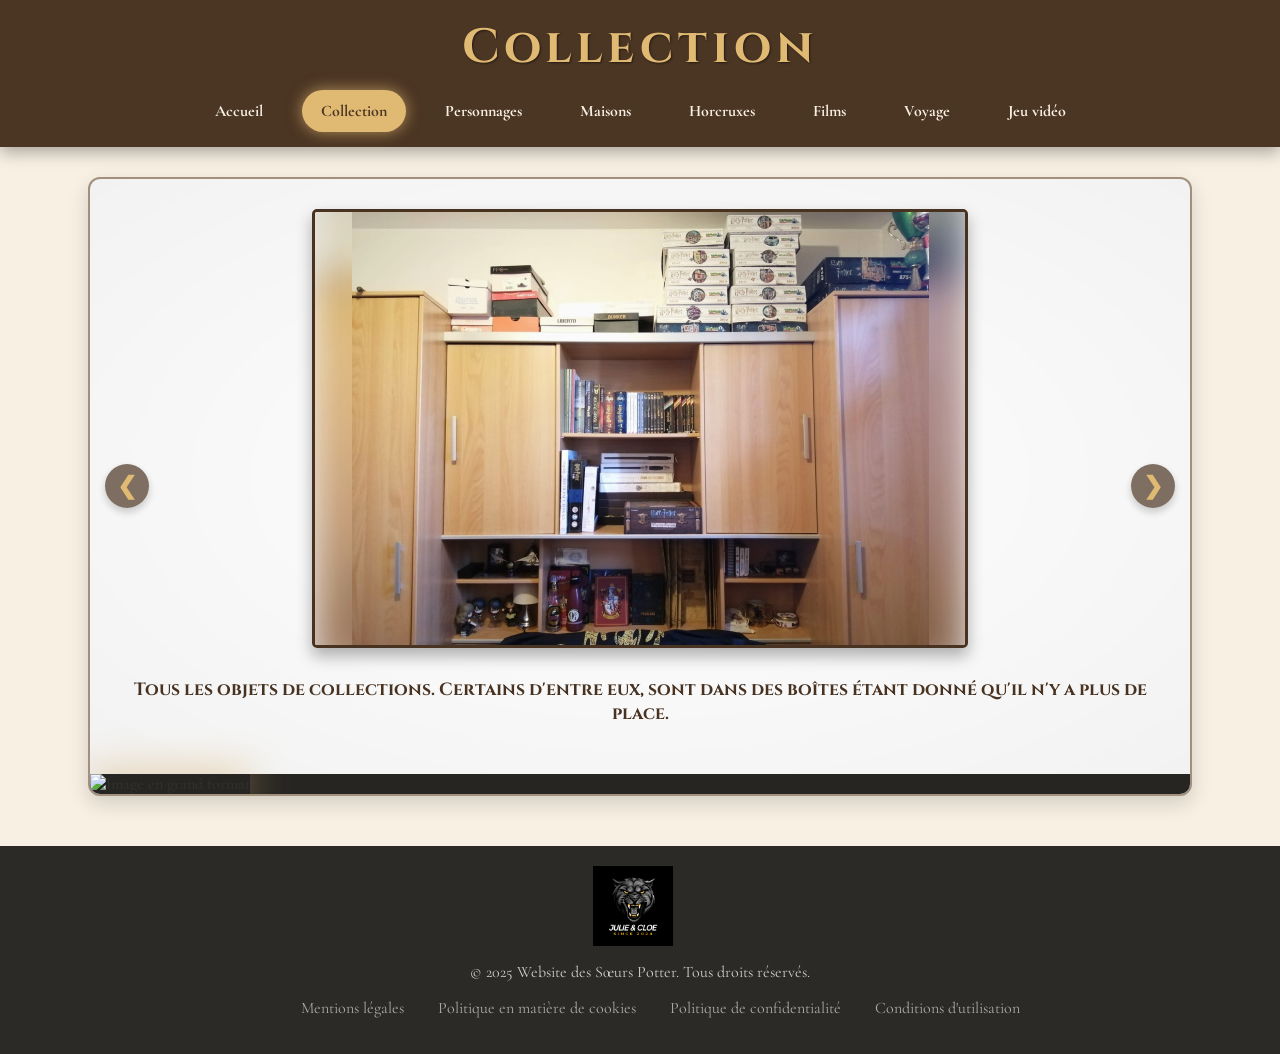
==== pages/collection.html @ 5badda87 "Premier commit - ajout du projet Site Harry Potter" ====
<!DOCTYPE html>
<html lang="fr">
	<head>
		<meta charset="utf-8" />
		<meta name="viewport" content="width=device-width, initial-scale=1.0" />
		<title>Collection</title>
		<link rel="stylesheet" href="../styles/styleC.css" charset="utf-8" />
		<link rel="icon" type="image/png" href="../images/logo.png" />
        <link href="https://fonts.googleapis.com/css2?family=Cinzel:wght@400;700&family=Cormorant+Garamond:wght@400;700&display=swap" rel="stylesheet">
		<script type="text/javascript" src="../scripts/scriptC.js" defer></script>
		<link rel="stylesheet" href="https://cdnjs.cloudflare.com/ajax/libs/animate.css/4.1.1/animate.min.css" />
	</head>
	<body>

		<header>
			<h1>Collection</h1>
			<nav>
				<a href="index.html" class="menu-button">Accueil</a>
				<a href="collection.html" id="actif" class="menu-button">Collection</a>
				<a href="personnages.html" class="menu-button">Personnages</a>
				<a href="maisons.html" class="menu-button">Maisons</a>
				<a href="horcruxes.html" class="menu-button">Horcruxes</a>
				<a href="films.html" class="menu-button">Films</a>
				<a href="voyage.html" class="menu-button">Voyage</a>
				<a href="jeu.html" class="menu-button">Jeu vidéo</a>
			</nav>
		</header>

		<section class="carousel animate__animated animate__fadeIn">
			<div class="carousel-container">
				<div class="slide">
					<img src="../images/complet.jpg" alt="Photo 1" onclick="openFullscreen(this)" />
					<p>Tous les objets de collections. Certains d'entre eux, sont dans des boîtes étant donné qu'il n'y a plus de place.</p>
				</div>
				<div class="slide">
					<img src="../images/puzzles.jpg" alt="Photo 2" onclick="openFullscreen(this)" />
					<p>Tous les puzzles 3D que nous avons construit.</p>
				</div>
				<div class="slide">
					<img src="../images/siege.jpg" alt="Photo 3" onclick="openFullscreen(this)" />
					<p>Un super siège comme cadeau de Noël.</p>
				</div>
				<div class="slide">
					<img src="../images/objets1.jpg" alt="Photo 4" onclick="openFullscreen(this)" />
					<p>Une horloge et un dobble.</p>
				</div>
				<div class="slide">
					<img src="../images/objets2.jpg" alt="Photo 5" onclick="openFullscreen(this)" />
					<p>Un jeu de société et un cluedo.</p>
				</div>
			</div>
			<div id="fullscreen-overlay" onclick="closeFullscreen()">
				<img id="fullscreen-image" src="" alt="Image en grand format">
			</div>
			<button class="prev" onclick="prevSlide(document.querySelector('.carousel-container'))">&#10094;</button>
			<button class="next" onclick="nextSlide(document.querySelector('.carousel-container'))">&#10095;</button>
		</section>

		<footer>
			<div class="footer-logo">
				<img src="../images/logo.png" alt="Logo"/>
			</div>
			<p>© 2025 Website des Sœurs Potter. Tous droits réservés.</p>
			<ul class="footer-links">
				<li><a href="">Mentions légales</a></li>
				<li><a href="">Politique en matière de cookies</a></li>
				<li><a href="">Politique de confidentialité</a></li>
				<li><a href="">Conditions d'utilisation</a></li>
			</ul>
		</footer>
	</body>
</html>
---- styles/styleC.css ----
/* Styles Communs (Base pour toutes les pages) - Thème HP */
body {
    font-family: 'Cormorant Garamond', 'Times New Roman', serif; /* Police de style classique et élégante */
    margin: 0;
    padding: 0;
    background-color: #f8f0e3; /* Beige parchemin clair */
    color: #333;
}

header {
    background-color: #4b3523; /* Marron foncé Poudlard/Bois */
    color: white;
    padding: 15px 0;
    text-align: center;
    box-shadow: 0 6px 15px rgba(0, 0, 0, 0.3); /* Ombre plus marquée */
}

header h1 {
    font-family: 'Cinzel', serif; /* Police épique pour le titre */
    color: #e0b973; /* Or vieilli */
    margin-top: 0;
    margin-bottom: 10px;
    font-size: 3em;
    letter-spacing: 5px;
    text-shadow: 1px 1px 2px rgba(0, 0, 0, 0.5);
}

nav {
    display: flex;
    justify-content: center;
    gap: 20px; /* Espace augmenté */
    flex-wrap: wrap;
}

.menu-button {
    color: #f8f0e3; /* Couleur parchemin clair */
    text-decoration: none;
    padding: 10px 18px;
    border-radius: 25px;
    transition: background-color 0.3s, transform 0.2s, color 0.3s;
    font-weight: 700; /* Plus audacieux */
    border: 1px solid transparent;
}

.menu-button:hover {
    background-color: rgba(224, 185, 115, 0.2); /* Fond subtil en survol */
    color: #e0b973; /* Texte doré en survol */
    transform: translateY(-2px);
    border: 1px solid #e0b973;
}

#actif {
    background-color: #e0b973; /* Fond doré pour la page active */
    color: #4b3523; /* Texte marron foncé */
    box-shadow: 0 0 15px rgba(224, 185, 115, 0.7); /* Lueur dorée */
    font-weight: 900;
}

section {
    padding: 40px 30px;
    margin: 30px auto;
    max-width: 1100px; /* Légèrement plus petit pour l'aspect carrousel */
    background-color: white;
    border-radius: 12px;
    border: 2px solid #a0907d; /* Bordure d'aspect vieilli */
    box-shadow: 0 8px 20px rgba(0, 0, 0, 0.15);
}

footer {
    background-color: #2c2a27;
    color: #ccc;
    text-align: center;
    padding: 20px 0;
    margin-top: 50px;
}

.footer-logo img {
    width: 80px;
    vertical-align: middle;
    margin-right: 15px;
}

.footer-links li {
    display: inline;
    margin: 0 15px;
}

.footer-links a {
    color: #aaa;
    text-decoration: none;
    transition: color 0.3s;
}

.footer-links a:hover {
    color: #e0b973;
}

/* Styles Spécifiques à la page Collection (collection.html) */
.carousel {
    /* Maintient les styles de section */
    overflow: hidden;
    padding: 0;
}

.carousel-container {
    display: flex;
    transition: transform 0.5s ease-in-out;
    width: 100%;
}

.slide {
    min-width: 100%;
    box-sizing: border-box;
    text-align: center;
    padding: 30px 20px; /* Padding ajusté */
}

/* Animation et style pour l'image */
.slide img {
    max-width: 80%;
    height: auto;
    border-radius: 5px;
    cursor: pointer;
    border: 3px solid #4b3523; /* Cadre marron */
    box-shadow: 0 8px 16px rgba(0, 0, 0, 0.3);
    transition: transform 0.3s ease-in-out, box-shadow 0.3s ease-in-out; /* Ajout des transitions */
}

.slide img:hover {
    transform: scale(1.02); /* Jolie animation de zoom au survol */
    box-shadow: 0 12px 24px rgba(0, 0, 0, 0.4);
}

.slide p {
    font-family: 'Cinzel', serif; /* Titre plus élégant pour la description */
    font-style: normal;
    font-weight: 700;
    color: #4b3523; /* Marron Poudlard pour le texte */
    margin-top: 25px;
    font-size: 1.1em;
}

/* Styles pour les boutons de navigation du carrousel */
.carousel .prev, .carousel .next {
    cursor: pointer;
    position: absolute;
    top: 50%;
    width: auto;
    padding: 16px;
    margin-top: -22px;
    color: #e0b973; /* Flèches dorées */
    font-weight: bold;
    font-size: 24px; /* Plus grand */
    transition: 0.6s ease;
    user-select: none;
    background-color: rgba(75, 53, 35, 0.7); /* Fond marron semi-transparent */
    border: none;
    z-index: 10;
    border-radius: 50%; /* Boutons ronds */
    width: 44px;
    height: 44px;
    line-height: 12px;
    text-align: center;
    display: flex;
    justify-content: center;
    align-items: center;
}

.carousel .next {
    right: 15px; /* Décalage des côtés */
    border-radius: 50%;
}

.carousel .prev {
    left: 15px; /* Décalage des côtés */
    border-radius: 50%;
}

.carousel .prev:hover, .carousel .next:hover {
    background-color: #4b3523; /* Marron opaque au survol */
    color: white;
}

/* Styles pour le mode plein écran */
#fullscreen-overlay {
    background-color: rgba(28, 26, 23, 0.95); /* Noir charbon plus opaque */
}

#fullscreen-image {
    box-shadow: 0 0 40px rgba(224, 185, 115, 0.8); /* Lueur dorée en plein écran */
}

/* Media Queries */
@media (max-width: 768px) {
    header h1 {
        font-size: 2em;
    }
}

/* ===== Collection Page Specific Enhancements ===== */

/* Section Animation */
section {
    animation: fadeInUp 0.8s ease forwards;
    opacity: 0;
}

section h2 {
    color: #8b0000;
    font-family: 'Cinzel', serif;
    margin-bottom: 30px;
    font-size: 2.2em;
    border-bottom: 3px double #e0b973;
    padding-bottom: 10px;
    text-align: center;
    text-shadow: 1px 1px 3px rgba(0, 0, 0, 0.1);
}

/* Carousel Slide Animations */
.slide {
    animation: slideIn 0.6s ease-in-out;
}

.slide:nth-child(1) { animation-delay: 0s; }
.slide:nth-child(2) { animation-delay: 0.1s; }
.slide:nth-child(3) { animation-delay: 0.2s; }
.slide:nth-child(4) { animation-delay: 0.3s; }
.slide:nth-child(5) { animation-delay: 0.4s; }

/* Enhanced Image Effects */
.slide img {
    transition: transform 0.3s ease-in-out, box-shadow 0.3s ease-in-out, filter 0.3s ease;
}

.slide img:hover {
    transform: scale(1.05) rotate(1deg);
    box-shadow: 0 15px 35px rgba(224, 185, 115, 0.4), inset 0 0 10px rgba(224, 185, 115, 0.1);
    filter: brightness(1.1);
}

/* Description Text Animations */
.slide p {
    opacity: 0;
    animation: fadeInUp 0.6s ease 0.3s forwards;
    transition: color 0.3s ease;
}

.slide:hover p {
    color: #8b0000;
}

/* Navigation Button Enhancements */
.carousel .prev, .carousel .next {
    transition: all 0.3s ease;
    box-shadow: 0 4px 8px rgba(0, 0, 0, 0.2);
}

.carousel .prev:hover, .carousel .next:hover {
    background-color: #8b0000;
    transform: scale(1.1);
    box-shadow: 0 8px 20px rgba(224, 185, 115, 0.5), inset 0 0 10px rgba(0, 0, 0, 0.2);
}

.carousel .prev:active, .carousel .next:active {
    transform: scale(0.95);
}

/* Fullscreen Overlay Enhancements */
#fullscreen-overlay {
    animation: fadeIn 0.4s ease;
}

#fullscreen-image {
    animation: zoomIn 0.5s ease;
    max-width: 90%;
    max-height: 90%;
}

/* Carousel Container Glow Effect */
.carousel-container {
    position: relative;
}

.carousel-container::before {
    content: '';
    position: absolute;
    top: 0;
    left: 0;
    right: 0;
    bottom: 0;
    background: radial-gradient(ellipse at center, transparent 0%, rgba(0,0,0,0.05) 100%);
    pointer-events: none;
    z-index: 1;
}

/* ===== Animation Keyframes ===== */
@keyframes fadeInUp {
    from {
        opacity: 0;
        transform: translateY(30px);
    }
    to {
        opacity: 1;
        transform: translateY(0);
    }
}

@keyframes slideIn {
    from {
        opacity: 0;
        transform: scale(0.95);
    }
    to {
        opacity: 1;
        transform: scale(1);
    }
}

@keyframes fadeIn {
    from {
        opacity: 0;
    }
    to {
        opacity: 1;
    }
}

@keyframes zoomIn {
    from {
        opacity: 0;
        transform: scale(0.8);
    }
    to {
        opacity: 1;
        transform: scale(1);
    }
}

@keyframes slideLeftIn {
    from {
        opacity: 0;
        transform: translateX(-30px);
    }
    to {
        opacity: 1;
        transform: translateX(0);
    }
}

@keyframes slideRightIn {
    from {
        opacity: 0;
        transform: translateX(30px);
    }
    to {
        opacity: 1;
        transform: translateX(0);
    }
}

@keyframes shimmer {
    0%, 100% {
        box-shadow: 0 4px 8px rgba(0, 0, 0, 0.2);
    }
    50% {
        box-shadow: 0 8px 20px rgba(224, 185, 115, 0.5);
    }
}

/* ===== Responsive Design Enhancements ===== */
@media (max-width: 768px) {
    header h1 {
        font-size: 2em;
        letter-spacing: 3px;
    }

    .carousel .prev, .carousel .next {
        padding: 12px;
        width: 36px;
        height: 36px;
        font-size: 18px;
    }

    section {
        padding: 20px 15px;
        margin: 20px 10px;
    }

    .slide {
        padding: 20px 15px;
    }

    .slide img {
        max-width: 90%;
    }

    .slide p {
        font-size: 0.95em;
    }
}

@media (max-width: 480px) {
    header h1 {
        font-size: 1.5em;
        letter-spacing: 2px;
    }

    .carousel .prev, .carousel .next {
        padding: 8px;
        width: 30px;
        height: 30px;
        font-size: 14px;
        top: 40%;
    }

    section {
        padding: 15px 10px;
        margin: 15px 5px;
    }

    .slide {
        padding: 15px 10px;
    }

    .slide img {
        max-width: 95%;
    }

    .slide p {
        font-size: 0.9em;
        margin-top: 15px;
    }
}
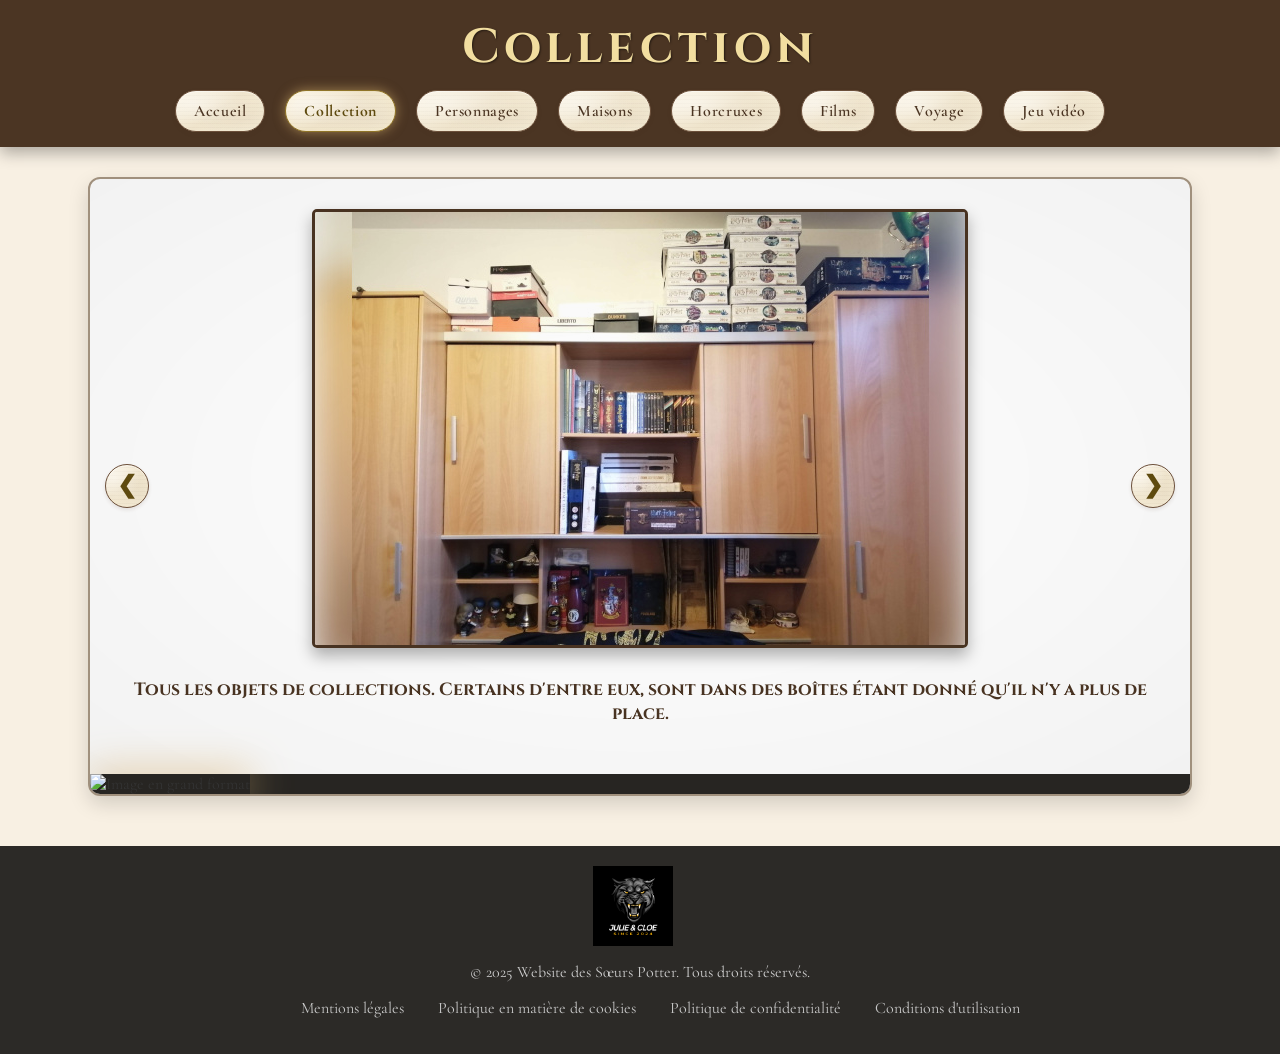
==== commit 2903993b: "Modifications de tous les fichiers" ====
--- a/pages/collection.html
+++ b/pages/collection.html
@@ -5,6 +5,8 @@
 		<meta name="viewport" content="width=device-width, initial-scale=1.0" />
 		<title>Collection</title>
 		<link rel="stylesheet" href="../styles/styleC.css" charset="utf-8" />
+		<link rel="stylesheet" href="../styles/theme.css" charset="utf-8" />
+		<link rel="stylesheet" href="../styles/boutons.css" charset="utf-8" />
 		<link rel="icon" type="image/png" href="../images/logo.png" />
         <link href="https://fonts.googleapis.com/css2?family=Cinzel:wght@400;700&family=Cormorant+Garamond:wght@400;700&display=swap" rel="stylesheet">
 		<script type="text/javascript" src="../scripts/scriptC.js" defer></script>
--- a/styles/styleC.css
+++ b/styles/styleC.css
@@ -17,7 +17,7 @@
 
 header h1 {
     font-family: 'Cinzel', serif; /* Police épique pour le titre */
-    color: #e0b973; /* Or vieilli */
+    color: var(--couleur-or); /* Or vieilli */
     margin-top: 0;
     margin-bottom: 10px;
     font-size: 3em;
@@ -43,16 +43,16 @@
 }
 
 .menu-button:hover {
-    background-color: rgba(224, 185, 115, 0.2); /* Fond subtil en survol */
-    color: #e0b973; /* Texte doré en survol */
+    background-color: rgba(var(--couleur-or-rgb), 0.2); /* Fond subtil en survol */
+    color: var(--couleur-or); /* Texte doré en survol */
     transform: translateY(-2px);
-    border: 1px solid #e0b973;
+    border: 1px solid var(--couleur-or);
 }
 
 #actif {
-    background-color: #e0b973; /* Fond doré pour la page active */
+    background-color: var(--couleur-or); /* Fond doré pour la page active */
     color: #4b3523; /* Texte marron foncé */
-    box-shadow: 0 0 15px rgba(224, 185, 115, 0.7); /* Lueur dorée */
+    box-shadow: 0 0 15px rgba(var(--couleur-or-rgb), 0.7); /* Lueur dorée */
     font-weight: 900;
 }
 
@@ -92,7 +92,7 @@
 }
 
 .footer-links a:hover {
-    color: #e0b973;
+    color: var(--couleur-or);
 }
 
 /* Styles Spécifiques à la page Collection (collection.html) */
@@ -148,7 +148,7 @@
     width: auto;
     padding: 16px;
     margin-top: -22px;
-    color: #e0b973; /* Flèches dorées */
+    color: var(--couleur-or); /* Flèches dorées */
     font-weight: bold;
     font-size: 24px; /* Plus grand */
     transition: 0.6s ease;
@@ -187,7 +187,7 @@
 }
 
 #fullscreen-image {
-    box-shadow: 0 0 40px rgba(224, 185, 115, 0.8); /* Lueur dorée en plein écran */
+    box-shadow: 0 0 40px rgba(var(--couleur-or-rgb), 0.8); /* Lueur dorée en plein écran */
 }
 
 /* Media Queries */
@@ -210,7 +210,7 @@
     font-family: 'Cinzel', serif;
     margin-bottom: 30px;
     font-size: 2.2em;
-    border-bottom: 3px double #e0b973;
+    border-bottom: 3px double var(--couleur-or);
     padding-bottom: 10px;
     text-align: center;
     text-shadow: 1px 1px 3px rgba(0, 0, 0, 0.1);
@@ -234,7 +234,7 @@
 
 .slide img:hover {
     transform: scale(1.05) rotate(1deg);
-    box-shadow: 0 15px 35px rgba(224, 185, 115, 0.4), inset 0 0 10px rgba(224, 185, 115, 0.1);
+    box-shadow: 0 15px 35px rgba(var(--couleur-or-rgb), 0.4), inset 0 0 10px rgba(var(--couleur-or-rgb), 0.1);
     filter: brightness(1.1);
 }
 
@@ -258,7 +258,7 @@
 .carousel .prev:hover, .carousel .next:hover {
     background-color: #8b0000;
     transform: scale(1.1);
-    box-shadow: 0 8px 20px rgba(224, 185, 115, 0.5), inset 0 0 10px rgba(0, 0, 0, 0.2);
+    box-shadow: 0 8px 20px rgba(var(--couleur-or-rgb), 0.5), inset 0 0 10px rgba(0, 0, 0, 0.2);
 }
 
 .carousel .prev:active, .carousel .next:active {
@@ -363,7 +363,7 @@
         box-shadow: 0 4px 8px rgba(0, 0, 0, 0.2);
     }
     50% {
-        box-shadow: 0 8px 20px rgba(224, 185, 115, 0.5);
+        box-shadow: 0 8px 20px rgba(var(--couleur-or-rgb), 0.5);
     }
 }
 
--- a/styles/theme.css
+++ b/styles/theme.css
@@ -0,0 +1,76 @@
+/*
+ * Thème centralisé — couleur dorée & accessibilité (WCAG 2.1 niveau AA)
+ * --couleur-or : référence unique du doré (bordures, lueurs, décoration)
+ */
+
+:root {
+    --couleur-or: #e0b973;
+    --couleur-or-rgb: 224, 185, 115;
+
+    /* Texte : ≥ 4,5:1 sur fond sombre (#4b3523) ou clair (#f8f0e3) */
+    --couleur-or-texte-sur-fonce: #f2dea0;
+    --couleur-or-texte-sur-clair: #5e4a0f;
+
+    /* Composants UI (bordures, focus) : ≥ 3:1 sur fond clair */
+    --couleur-or-ui: #8f7428;
+    --couleur-or-survol-bordure: #9a7b28;
+    --couleur-or-fond-actif: #d4b15a;
+
+    --couleur-marron-fonce: #4b3523;
+    --couleur-marron-fonce-rgb: 75, 53, 35;
+    --couleur-parchemin: #f8f0e3;
+    --couleur-parchemin-bouton: #f5edd6;
+    --couleur-texte: #333333;
+    --couleur-lien-footer: #c8c8c8;
+
+    /* Alias (styleR et extensions) */
+    --primary-gold: var(--couleur-or);
+}
+
+/* Titres sur en-tête sombre */
+header h1 {
+    color: var(--couleur-or-texte-sur-fonce);
+}
+
+/* Liens pied de page : contraste renforcé + survol lisible */
+.footer-links a {
+    color: var(--couleur-lien-footer);
+}
+
+.footer-links a:hover,
+.footer-links a:focus-visible {
+    color: var(--couleur-or-texte-sur-fonce);
+}
+
+/* Focus clavier visible (WCAG 2.4.7) */
+a:focus-visible,
+button:focus-visible,
+.menu-button:focus-visible,
+input:focus-visible,
+select:focus-visible {
+    outline: 3px solid var(--couleur-or-ui);
+    outline-offset: 3px;
+}
+
+input:focus-visible,
+select:focus-visible {
+    border-color: var(--couleur-or-ui);
+    box-shadow: 0 0 0 1px var(--couleur-parchemin), 0 0 8px rgba(var(--couleur-or-rgb), 0.45);
+}
+
+/* Bordures dorées sur cartes / sections claires */
+section h2,
+.presentation h2,
+.character:hover,
+.house:hover,
+.horcrux:hover,
+.voyage-card:hover,
+.film-info:hover {
+    border-color: var(--couleur-or-ui);
+}
+
+section h2,
+.presentation h2 {
+    border-bottom-color: var(--couleur-or-ui);
+}
+
--- a/styles/boutons.css
+++ b/styles/boutons.css
@@ -0,0 +1,178 @@
+/* Boutons parchemin — lueur dorée Lumos au survol */
+
+@keyframes lumos-glow {
+    0%, 100% {
+        box-shadow:
+            0 0 10px rgba(255, 220, 120, 0.75),
+            0 0 22px rgba(var(--couleur-or-rgb), 0.65),
+            0 0 38px rgba(255, 200, 80, 0.45),
+            0 0 58px rgba(255, 180, 50, 0.25),
+            inset 0 0 14px rgba(255, 235, 160, 0.2);
+    }
+    50% {
+        box-shadow:
+            0 0 16px rgba(255, 240, 150, 1),
+            0 0 34px rgba(255, 215, 100, 0.9),
+            0 0 52px rgba(var(--couleur-or-rgb), 0.75),
+            0 0 78px rgba(255, 190, 70, 0.5),
+            inset 0 0 22px rgba(255, 248, 180, 0.35);
+    }
+}
+
+.menu-button,
+button[type="submit"],
+button[type="reset"],
+.btn,
+.btn-primary,
+.btn-secondary,
+.carousel .prev,
+.carousel .next,
+button.prev,
+button.next {
+    font-family: 'Cormorant Garamond', 'Cinzel', serif;
+    font-weight: 600;
+    letter-spacing: 0.04em;
+    color: var(--couleur-marron-fonce);
+    background-color: var(--couleur-parchemin-bouton);
+    background-image:
+        radial-gradient(ellipse at 20% 30%, rgba(255, 255, 255, 0.45) 0%, transparent 55%),
+        radial-gradient(ellipse at 80% 70%, rgba(139, 105, 74, 0.08) 0%, transparent 50%),
+        repeating-linear-gradient(
+            0deg,
+            transparent,
+            transparent 3px,
+            rgba(107, 79, 58, 0.04) 3px,
+            rgba(107, 79, 58, 0.04) 4px
+        ),
+        linear-gradient(145deg, #faf3e3 0%, #efe4cc 48%, #f7efd9 100%);
+    border: 1px solid #6b4f3a;
+    box-shadow:
+        0 2px 4px rgba(var(--couleur-marron-fonce-rgb), 0.12),
+        inset 0 1px 0 rgba(255, 255, 255, 0.5);
+    transition:
+        box-shadow 0.5s ease,
+        color 0.35s ease,
+        border-color 0.35s ease,
+        transform 0.25s ease,
+        background-color 0.35s ease;
+}
+
+.menu-button {
+    text-decoration: none;
+    padding: 10px 18px;
+    border-radius: 25px;
+}
+
+button[type="submit"],
+button[type="reset"] {
+    padding: 12px 25px;
+    margin-right: 10px;
+    border-radius: 8px;
+    cursor: pointer;
+}
+
+.btn {
+    padding: 1rem 2.5rem;
+    border-radius: 8px;
+    cursor: pointer;
+    text-decoration: none;
+    display: inline-block;
+    text-transform: uppercase;
+    letter-spacing: 1px;
+}
+
+.btn-primary,
+.btn-secondary {
+    color: var(--couleur-marron-fonce);
+}
+
+.carousel .prev,
+.carousel .next,
+button.prev,
+button.next {
+    cursor: pointer;
+    color: var(--couleur-or-texte-sur-clair);
+    font-weight: bold;
+}
+
+button.prev,
+button.next {
+    position: absolute;
+    top: 50%;
+    margin-top: -22px;
+    padding: 16px;
+    font-size: 24px;
+    z-index: 10;
+    border-radius: 50%;
+    width: 44px;
+    height: 44px;
+    line-height: 12px;
+    display: flex;
+    justify-content: center;
+    align-items: center;
+    user-select: none;
+}
+
+button.prev {
+    left: 15px;
+}
+
+button.next {
+    right: 15px;
+}
+
+.gallery {
+    position: relative;
+}
+
+.menu-button:hover,
+button[type="submit"]:hover,
+button[type="reset"]:hover,
+.btn:hover,
+.btn-primary:hover,
+.btn-secondary:hover,
+.carousel .prev:hover,
+.carousel .next:hover,
+button.prev:hover,
+button.next:hover {
+    color: var(--couleur-or-texte-sur-clair);
+    border-color: var(--couleur-or-survol-bordure);
+    transform: translateY(-2px);
+    animation: lumos-glow 2.2s ease-in-out infinite;
+}
+
+#actif.menu-button,
+a.menu-button#actif {
+    color: var(--couleur-or-texte-sur-clair);
+    border-color: var(--couleur-or-ui);
+    font-weight: 700;
+    box-shadow:
+        0 0 12px rgba(var(--couleur-or-rgb), 0.55),
+        0 2px 4px rgba(var(--couleur-marron-fonce-rgb), 0.15),
+        inset 0 0 10px rgba(255, 230, 150, 0.15);
+}
+
+#actif.menu-button:hover,
+a.menu-button#actif:hover {
+    animation: lumos-glow 2.2s ease-in-out infinite;
+}
+
+@media (prefers-reduced-motion: reduce) {
+    .menu-button:hover,
+    button[type="submit"]:hover,
+    button[type="reset"]:hover,
+    .btn:hover,
+    .btn-primary:hover,
+    .btn-secondary:hover,
+    .carousel .prev:hover,
+    .carousel .next:hover,
+    button.prev:hover,
+    button.next:hover,
+    #actif.menu-button:hover,
+    a.menu-button#actif:hover {
+        animation: none;
+        box-shadow:
+            0 0 12px rgba(var(--couleur-or-rgb), 0.7),
+            0 0 24px rgba(var(--couleur-or-rgb), 0.45);
+    }
+}
